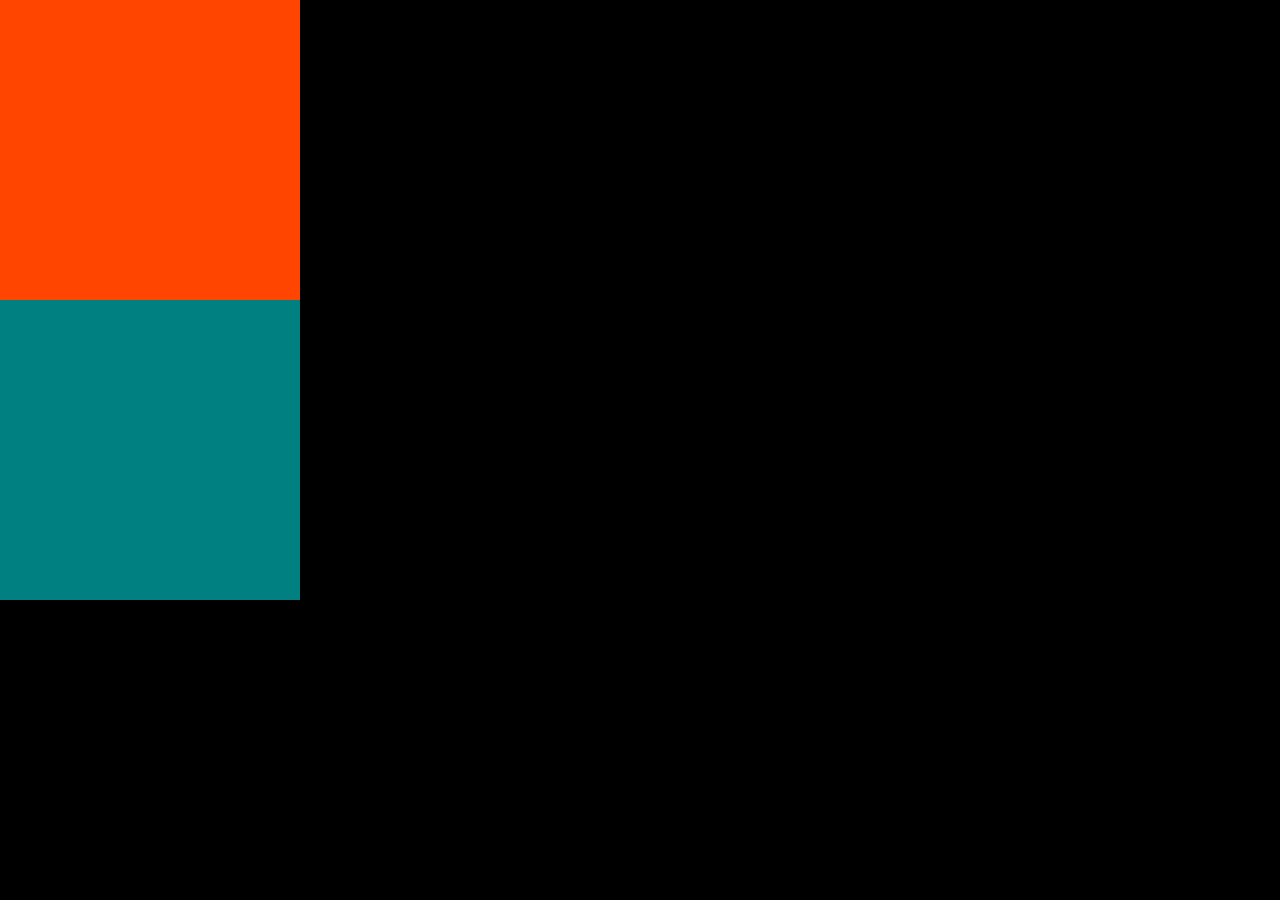
==== Splitting Boxes/index.html @ 1e61f19e "Added First Project" ====
<!DOCTYPE html>
<html lang="en">
<head>
    <meta charset="UTF-8">
    <meta name="viewport" content="width=device-width, initial-scale=1.0">
    <title>Document</title>
    <link rel="stylesheet" href="style.css">
    
</head>
<body>
    <div id="container">
        <div id="box">
        </div>
        <div id="box2">
        </div>
    </div>
    
    <script src="https://cdnjs.cloudflare.com/ajax/libs/gsap/3.12.5/gsap.min.js" integrity="sha512-7eHRwcbYkK4d9g/6tD/mhkf++eoTHwpNM9woBxtPUBWm67zeAfFC+HrdoE2GanKeocly/VxeLvIqwvCdk7qScg==" crossorigin="anonymous" referrerpolicy="no-referrer"></script>
    <script src="script.js"></script>
</body>
</html>
---- Splitting Boxes/style.css ----
*{
    margin: 0;
    padding: 0;
    box-sizing: border-box;
    font-family: 'Noto Sans', sans-serif;
}

html,body{
    width: 100%;
    height: 100%;
}

#box{
   height: 300px;
   width: 300px;
   background-color: orangered;
}
#container{
    height: 100%;
    width: 100%;
    background-color: black;
}

#box2{
    height: 300px;
    width: 300px;
    background-color: teal;
 }
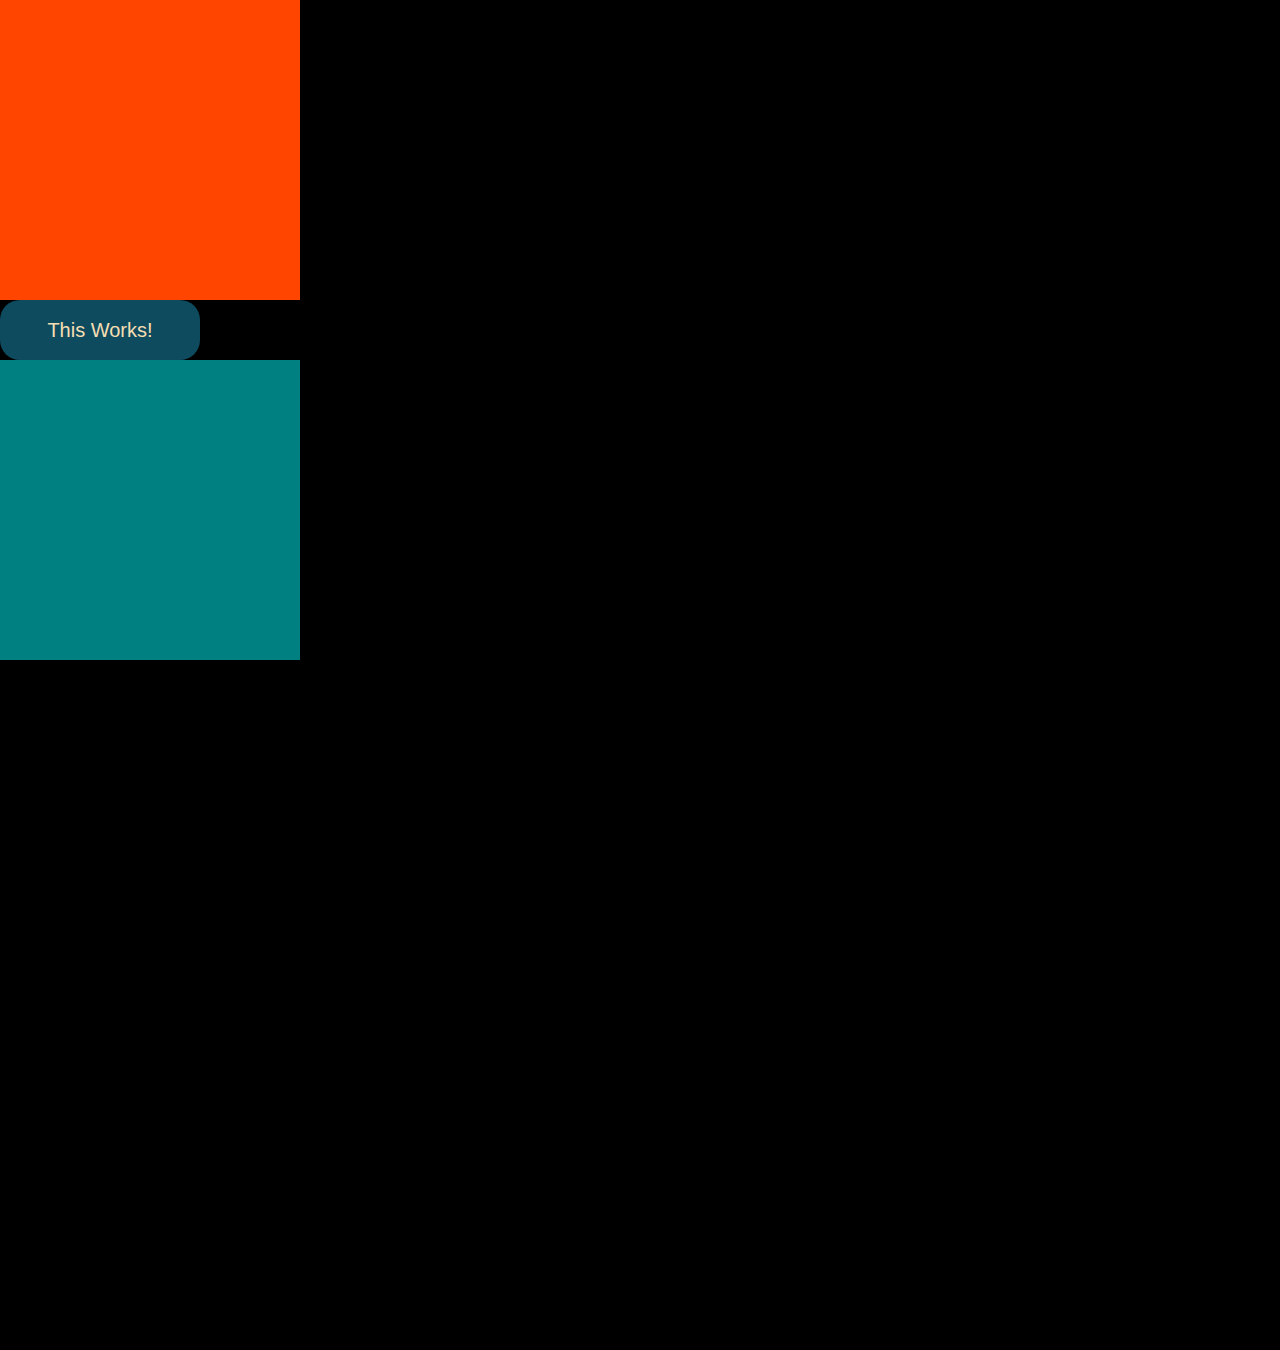
==== commit 9609f883: "Added Enhancements" ====
--- a/Splitting Boxes/index.html
+++ b/Splitting Boxes/index.html
@@ -5,11 +5,13 @@
     <meta name="viewport" content="width=device-width, initial-scale=1.0">
     <title>Document</title>
     <link rel="stylesheet" href="style.css">
-    
 </head>
 <body>
     <div id="container">
         <div id="box">
+        </div>
+        <div id="text">
+             This Works!
         </div>
         <div id="box2">
         </div>
--- a/Splitting Boxes/style.css
+++ b/Splitting Boxes/style.css
@@ -16,8 +16,8 @@
    background-color: orangered;
 }
 #container{
-    height: 100%;
-    width: 100%;
+    height: 150vh;
+    width: 150vw;
     background-color: black;
 }
 
@@ -25,4 +25,17 @@
     height: 300px;
     width: 300px;
     background-color: teal;
- }+ }
+
+ #text {
+    height: 60px;
+    width: 200px;
+    background-color: rgb(15, 75, 95);
+    text-align: center;
+    font-size: 20px;
+    border-radius: 20px;
+    display: flex;
+    justify-content: center;
+    align-items: center;
+    color: wheat;
+}
